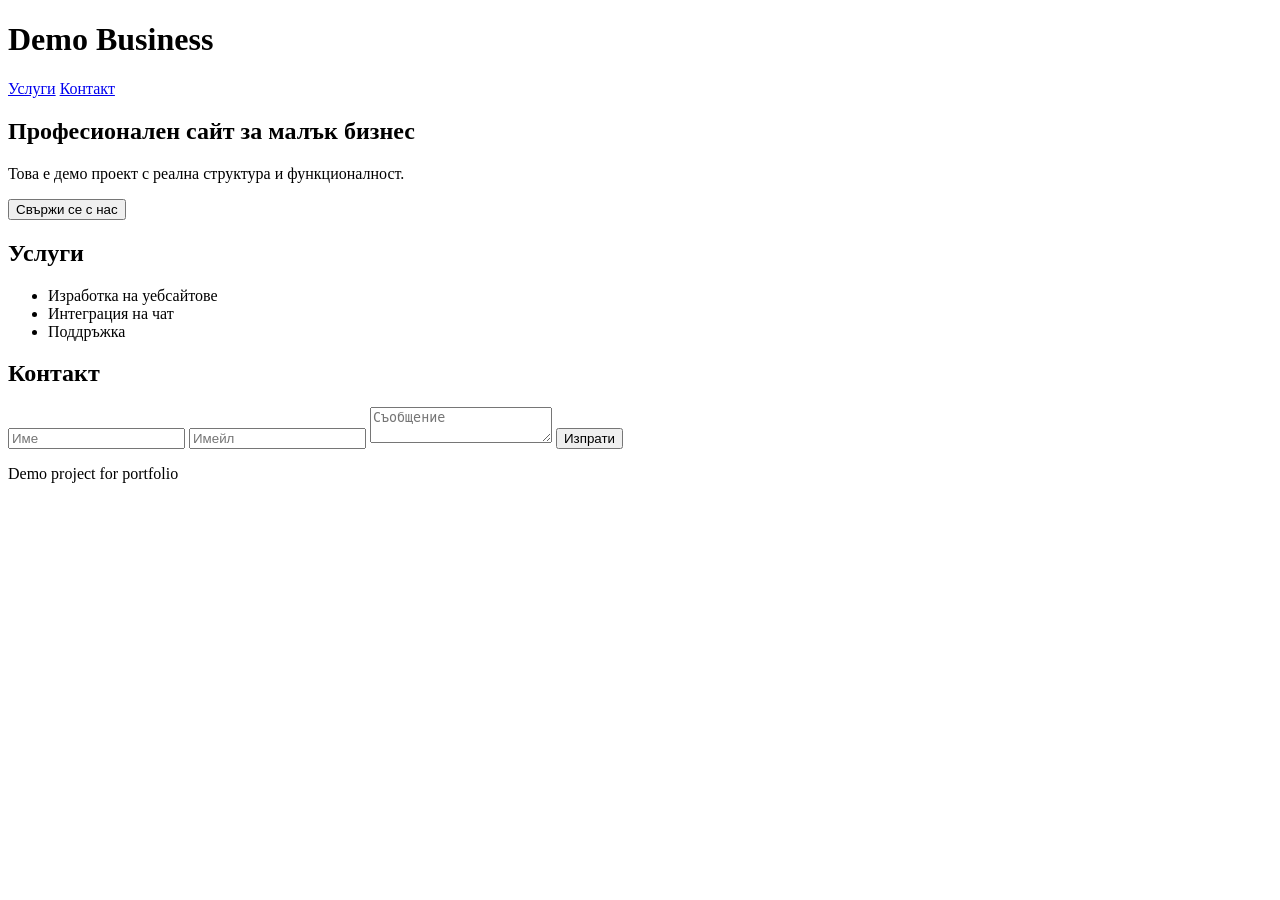
==== index.html @ 14b66d10 "Create index.html for demo business website This file serves as the main structure for a demo busine" ====
<!DOCTYPE html>
<html lang="bg">
<head>
  <meta charset="UTF-8">
  <meta name="viewport" content="width=device-width, initial-scale=1">
  <title>Demo Business Website</title>
  <meta name="description" content="Functional demo website for small business portfolio">
  <link rel="stylesheet" href="styles.css">
</head>
<body>

<header>
  <h1>Demo Business</h1>
  <nav>
    <a href="#services">Услуги</a>
    <a href="#contact">Контакт</a>
  </nav>
</header>

<main>
  <section>
    <h2>Професионален сайт за малък бизнес</h2>
    <p>Това е демо проект с реална структура и функционалност.</p>
    <button id="ctaBtn">Свържи се с нас</button>
  </section>

  <section id="services">
    <h2>Услуги</h2>
    <ul>
      <li>Изработка на уебсайтове</li>
      <li>Интеграция на чат</li>
      <li>Поддръжка</li>
    </ul>
  </section>

  <section id="contact">
    <h2>Контакт</h2>
    <form>
      <input type="text" placeholder="Име" required>
      <input type="email" placeholder="Имейл" required>
      <textarea placeholder="Съобщение"></textarea>
      <button type="submit">Изпрати</button>
    </form>
  </section>
</main>

<footer>
  <p>Demo project for portfolio</p>
</footer>

<script src="main.js"></script>
</body>
</html>
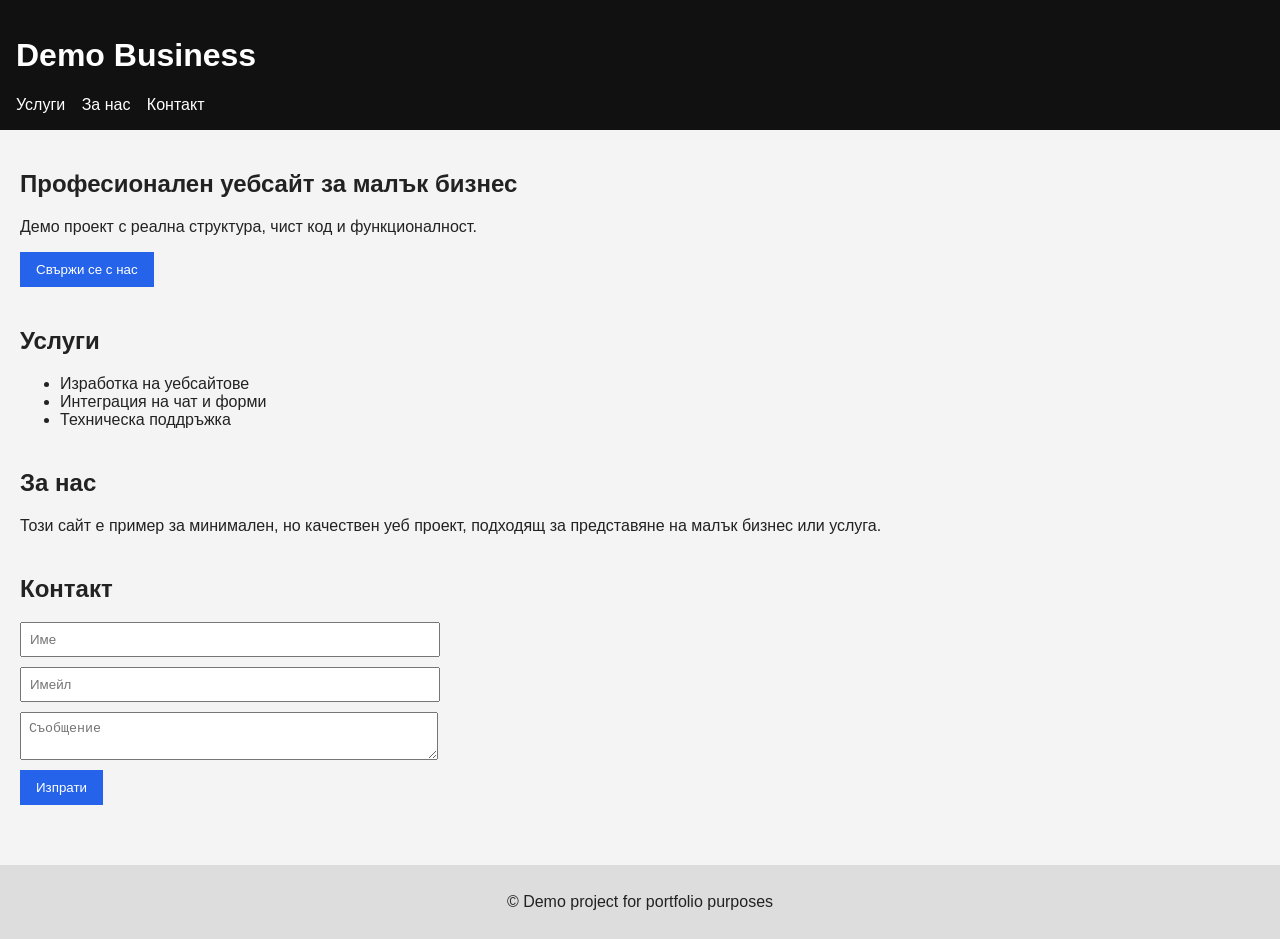
==== commit 5649b111: "Refactor index.html structure and update content" ====
--- a/index.html
+++ b/index.html
@@ -10,42 +10,63 @@
 <body>
 
 <header>
-  <h1>Demo Business</h1>
-  <nav>
-    <a href="#services">Услуги</a>
-    <a href="#contact">Контакт</a>
-  </nav>
+  <div class="container">
+    <h1>Demo Business</h1>
+    <nav>
+      <a href="#services">Услуги</a>
+      <a href="#about">За нас</a>
+      <a href="#contact">Контакт</a>
+    </nav>
+  </div>
 </header>
 
 <main>
-  <section>
-    <h2>Професионален сайт за малък бизнес</h2>
-    <p>Това е демо проект с реална структура и функционалност.</p>
-    <button id="ctaBtn">Свържи се с нас</button>
+  <section class="hero">
+    <div class="container">
+      <h2>Професионален уебсайт за малък бизнес</h2>
+      <p>Демо проект с реална структура, чист код и функционалност.</p>
+      <button id="ctaBtn">Свържи се с нас</button>
+    </div>
   </section>
 
-  <section id="services">
-    <h2>Услуги</h2>
-    <ul>
-      <li>Изработка на уебсайтове</li>
-      <li>Интеграция на чат</li>
-      <li>Поддръжка</li>
-    </ul>
+  <section id="services" class="section">
+    <div class="container">
+      <h2>Услуги</h2>
+      <ul class="services-list">
+        <li>Изработка на уебсайтове</li>
+        <li>Интеграция на чат и форми</li>
+        <li>Техническа поддръжка</li>
+      </ul>
+    </div>
   </section>
 
-  <section id="contact">
-    <h2>Контакт</h2>
-    <form>
-      <input type="text" placeholder="Име" required>
-      <input type="email" placeholder="Имейл" required>
-      <textarea placeholder="Съобщение"></textarea>
-      <button type="submit">Изпрати</button>
-    </form>
+  <section id="about" class="section light">
+    <div class="container">
+      <h2>За нас</h2>
+      <p>
+        Този сайт е пример за минимален, но качествен уеб проект,
+        подходящ за представяне на малък бизнес или услуга.
+      </p>
+    </div>
+  </section>
+
+  <section id="contact" class="section">
+    <div class="container">
+      <h2>Контакт</h2>
+      <form>
+        <input type="text" placeholder="Име" required>
+        <input type="email" placeholder="Имейл" required>
+        <textarea placeholder="Съобщение" required></textarea>
+        <button type="submit">Изпрати</button>
+      </form>
+    </div>
   </section>
 </main>
 
 <footer>
-  <p>Demo project for portfolio</p>
+  <div class="container">
+    <p>© Demo project for portfolio purposes</p>
+  </div>
 </footer>
 
 <script src="main.js"></script>
--- a/styles.css
+++ b/styles.css
@@ -0,0 +1,53 @@
+body {
+  margin: 0;
+  font-family: Arial, sans-serif;
+  background: #f4f4f4;
+  color: #222;
+}
+
+header {
+  background: #111;
+  color: #fff;
+  padding: 16px;
+}
+
+nav a {
+  color: #fff;
+  margin-right: 12px;
+  text-decoration: none;
+}
+
+main {
+  padding: 20px;
+}
+
+section {
+  margin-bottom: 40px;
+}
+
+button {
+  padding: 10px 16px;
+  border: none;
+  background: #2563eb;
+  color: #fff;
+  cursor: pointer;
+}
+
+button:hover {
+  background: #1e40af;
+}
+
+form input,
+form textarea {
+  display: block;
+  width: 100%;
+  max-width: 400px;
+  margin-bottom: 10px;
+  padding: 8px;
+}
+
+footer {
+  background: #ddd;
+  padding: 12px;
+  text-align: center;
+}
